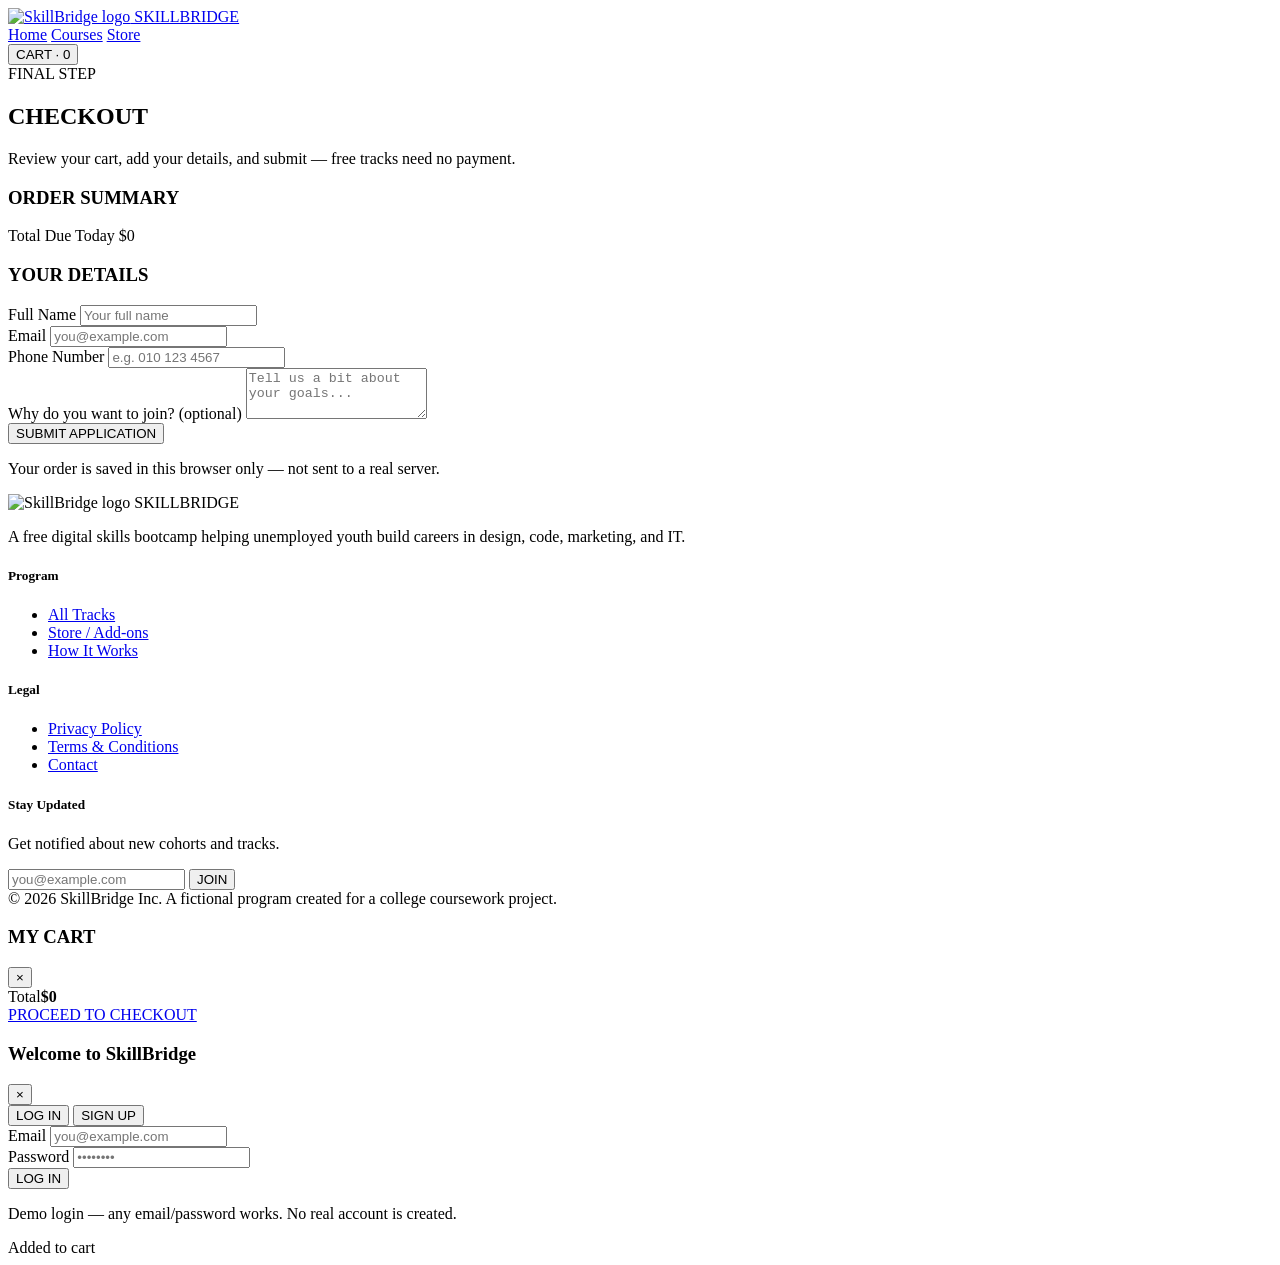
==== checkout.html @ 26f45fd9 "Create checkout.html" ====
<!DOCTYPE html>
<html lang="en">
<head>
<meta charset="UTF-8">
<meta name="viewport" content="width=device-width, initial-scale=1.0">
<title>SkillBridge | Checkout</title>
<link rel="preconnect" href="https://fonts.googleapis.com">
<link href="https://fonts.googleapis.com/css2?family=Space+Grotesk:wght@500;600;700&family=Inter:wght@400;500;600;700&display=swap" rel="stylesheet">
<link rel="stylesheet" href="style.css">
</head>
<body>

<header>
  <nav class="wrap">
    <a href="index.html" class="brand">
      <img src="assets/logo.png" alt="SkillBridge logo" class="logo-icon">
      SKILLBRIDGE
    </a>
    <div class="navlinks">
      <a href="index.html">Home</a>
      <a href="courses.html">Courses</a>
      <a href="courses.html#addons">Store</a>
    </div>
    <div class="nav-right">
      <div class="auth-area" id="authArea"></div>
      <button class="cart-btn" id="drawerToggle">CART · <span id="cartCount">0</span></button>
    </div>
  </nav>
</header>

<section class="page-hero">
  <div class="wrap">
    <div class="eyebrow eyebrow-light">FINAL STEP</div>
    <h1 class="page-h1">CHECKOUT</h1>
    <p class="page-sub">Review your cart, add your details, and submit — free tracks need no payment.</p>
  </div>
</section>

<section class="checkout">
  <div class="wrap">

    <div id="checkoutEmpty" class="empty-cart" hidden>
      <p>Your cart is empty. <a href="courses.html">Browse courses and add-ons →</a></p>
    </div>

    <div class="checkout-grid" id="checkoutInfoPanel">
      <div class="checkout-panel">
        <h3>ORDER SUMMARY</h3>
        <div id="checkoutSummary"></div>
        <div class="checkout-total-line">
          <span>Total Due Today</span>
          <span id="checkoutTotal">$0</span>
        </div>
      </div>

      <div class="checkout-panel">
        <h3>YOUR DETAILS</h3>
        <form id="checkoutForm" novalidate>
          <div class="form-row">
            <label for="checkoutName">Full Name</label>
            <input type="text" id="checkoutName" required placeholder="Your full name">
          </div>
          <div class="form-row form-row-half">
            <div>
              <label for="checkoutEmail">Email</label>
              <input type="email" id="checkoutEmail" required placeholder="you@example.com">
            </div>
            <div>
              <label for="checkoutPhone">Phone Number</label>
              <input type="tel" id="checkoutPhone" required placeholder="e.g. 010 123 4567">
            </div>
          </div>
          <div class="form-row">
            <label for="checkoutWhy">Why do you want to join? <span class="optional">(optional)</span></label>
            <textarea id="checkoutWhy" rows="3" placeholder="Tell us a bit about your goals..."></textarea>
          </div>

          <fieldset id="paymentFieldset" hidden>
            <legend>PAYMENT DETAILS</legend>
            <div class="payment-note">This is a demo checkout — no real payment is processed. Please don't enter real card details.</div>
            <div class="form-row">
              <label for="cardName">Name on Card</label>
              <input type="text" id="cardName" placeholder="As shown on card">
            </div>
            <div class="form-row">
              <label for="cardNumber">Card Number</label>
              <input type="text" id="cardNumber" placeholder="0000 0000 0000 0000" maxlength="19">
            </div>
            <div class="form-row form-row-half">
              <div>
                <label for="cardExpiry">Expiry</label>
                <input type="text" id="cardExpiry" placeholder="MM/YY" maxlength="5">
              </div>
              <div>
                <label for="cardCvv">CVV</label>
                <input type="text" id="cardCvv" placeholder="123" maxlength="4">
              </div>
            </div>
          </fieldset>

          <button type="submit" class="btn btn-primary btn-full" id="placeOrderBtn">SUBMIT APPLICATION</button>
          <p class="form-note">Your order is saved in this browser only — not sent to a real server.</p>
        </form>
      </div>
    </div>

    <div class="checkout-panel success-panel" id="checkoutSuccess" hidden>
      <div class="success-icon">✓</div>
      <h3>You're in!</h3>
      <p>Order ID: <strong class="order-id"></strong></p>
      <p>Total charged: <strong class="order-total"></strong></p>
      <p>We've "saved" your application to this browser. A real deployment would email you a confirmation here.</p>
      <div class="btn-row" style="justify-content:center; margin-top:24px;">
        <a href="index.html" class="btn btn-primary">BACK TO HOME</a>
        <a href="courses.html#orders" class="btn btn-ghost-dark" style="color:var(--navy); border-color:var(--border);">VIEW MY ORDERS</a>
      </div>
    </div>

  </div>
</section>

<footer>
  <div class="wrap footer-top">
    <div>
      <div class="brand-f">
        <img src="assets/logo.png" alt="SkillBridge logo" class="logo-icon">
        SKILLBRIDGE
      </div>
      <p class="note">A free digital skills bootcamp helping unemployed youth build careers in design, code, marketing, and IT.</p>
    </div>
    <div>
      <h5>Program</h5>
      <ul>
        <li><a href="courses.html">All Tracks</a></li>
        <li><a href="courses.html#addons">Store / Add-ons</a></li>
        <li><a href="index.html#how">How It Works</a></li>
      </ul>
    </div>
    <div>
      <h5>Legal</h5>
      <ul>
        <li><a href="privacy.html">Privacy Policy</a></li>
        <li><a href="terms.html">Terms & Conditions</a></li>
        <li><a href="mailto:hello@skillbridge.example">Contact</a></li>
      </ul>
    </div>
    <div>
      <h5>Stay Updated</h5>
      <p class="note">Get notified about new cohorts and tracks.</p>
      <form class="newsletter" id="newsletterForm">
        <input type="email" id="newsletterEmail" placeholder="you@example.com" required>
        <button type="submit">JOIN</button>
      </form>
    </div>
  </div>
  <div class="wrap footer-bottom">
    <span>© 2026 SkillBridge Inc.</span>
    <span>A fictional program created for a college coursework project.</span>
  </div>
</footer>

<div class="drawer-overlay" id="drawerOverlay"></div>
<aside class="drawer" id="drawer">
  <div class="drawer-head">
    <h3>MY CART</h3>
    <button id="drawerClose" aria-label="Close">×</button>
  </div>
  <div class="drawer-list" id="drawerList"></div>
  <div class="drawer-footer">
    <div class="drawer-total"><span>Total</span><strong id="drawerTotal">$0</strong></div>
    <a href="checkout.html" class="btn btn-primary btn-full">PROCEED TO CHECKOUT</a>
  </div>
</aside>

<div class="modal-overlay" id="loginOverlay"></div>
<div class="login-modal" id="loginModal">
  <div class="login-modal-head">
    <h3>Welcome to SkillBridge</h3>
    <button id="loginModalClose" aria-label="Close">×</button>
  </div>
  <div class="login-tabs">
    <button class="login-tab active" id="tabLogin" type="button">LOG IN</button>
    <button class="login-tab" id="tabSignup" type="button">SIGN UP</button>
  </div>
  <form id="loginForm">
    <div class="form-row">
      <label for="loginEmail">Email</label>
      <input type="email" id="loginEmail" required placeholder="you@example.com">
    </div>
    <div class="form-row">
      <label for="loginPassword">Password</label>
      <input type="password" id="loginPassword" required placeholder="••••••••">
    </div>
    <button type="submit" class="btn btn-primary btn-full">LOG IN</button>
    <p class="form-note">Demo login — any email/password works. No real account is created.</p>
  </form>
  <form id="signupForm" hidden>
    <div class="form-row">
      <label for="signupName">Full Name</label>
      <input type="text" id="signupName" required placeholder="Your full name">
    </div>
    <div class="form-row">
      <label for="signupEmail">Email</label>
      <input type="email" id="signupEmail" required placeholder="you@example.com">
    </div>
    <div class="form-row">
      <label for="signupPassword">Password</label>
      <input type="password" id="signupPassword" required placeholder="••••••••">
    </div>
    <button type="submit" class="btn btn-primary btn-full">CREATE ACCOUNT</button>
    <p class="form-note">Demo signup — stored in your browser only, not a real account system.</p>
  </form>
</div>

<div class="toast" id="toast">Added to cart</div>

<script src="script.js"></script>
</body>
</html>
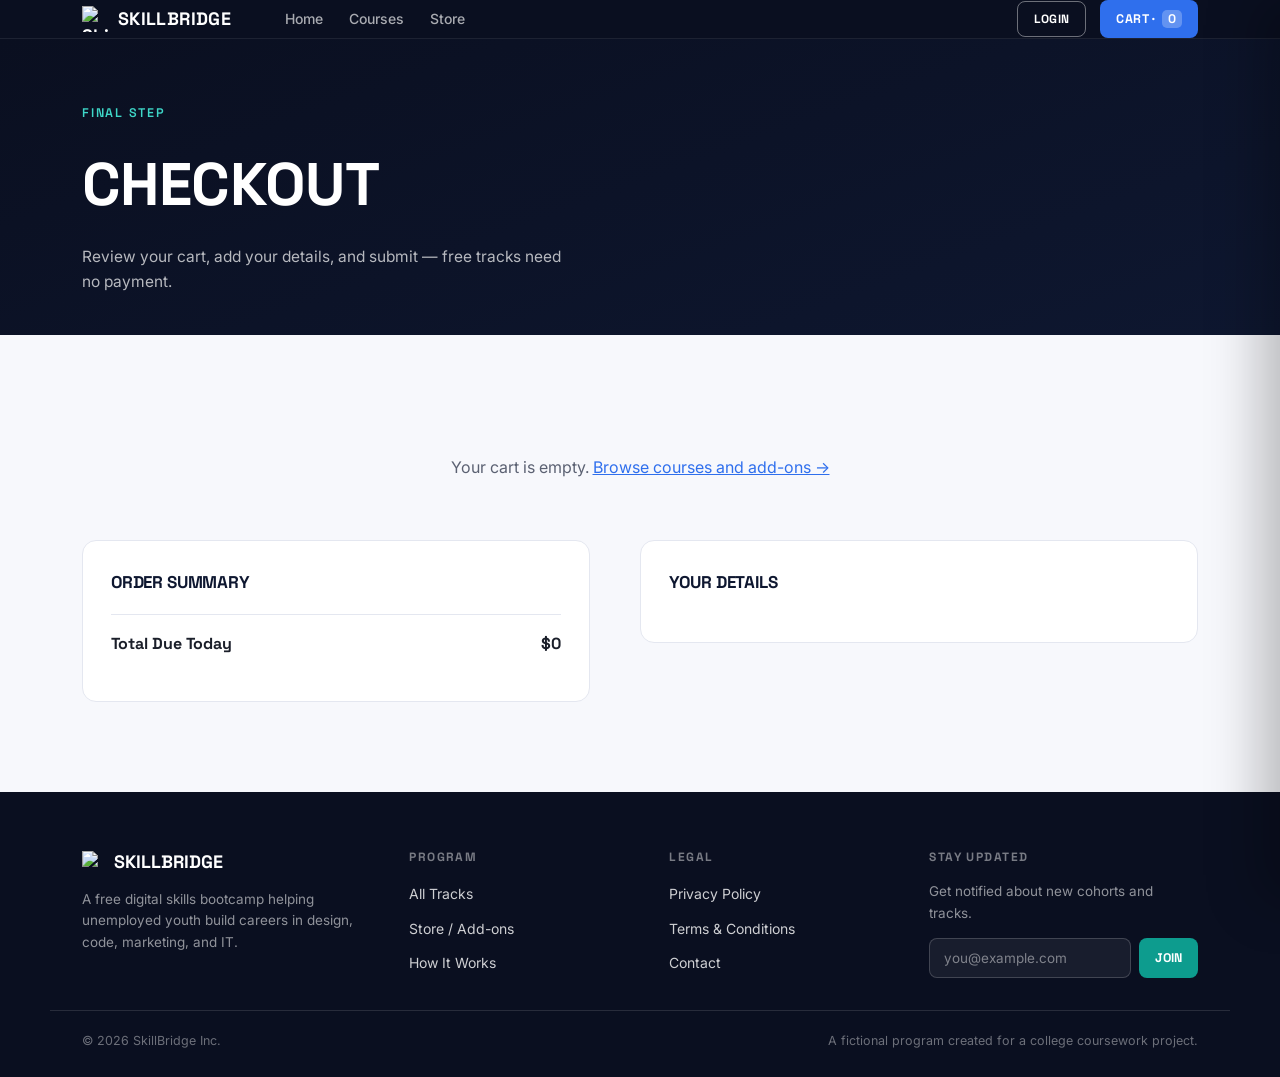
==== commit 5cbe68bc: "Update checkout.html" ====
--- a/checkout.html
+++ b/checkout.html
@@ -13,7 +13,7 @@
 <header>
   <nav class="wrap">
     <a href="index.html" class="brand">
-      <img src="assets/logo.png" alt="SkillBridge logo" class="logo-icon">
+      <img src="logo.png" alt="SkillBridge logo" class="logo-icon">
       SKILLBRIDGE
     </a>
     <div class="navlinks">
@@ -123,7 +123,7 @@
   <div class="wrap footer-top">
     <div>
       <div class="brand-f">
-        <img src="assets/logo.png" alt="SkillBridge logo" class="logo-icon">
+        <img src="logo.png" alt="SkillBridge logo" class="logo-icon">
         SKILLBRIDGE
       </div>
       <p class="note">A free digital skills bootcamp helping unemployed youth build careers in design, code, marketing, and IT.</p>
--- a/style.css
+++ b/style.css
@@ -0,0 +1,528 @@
+:root{
+  --navy: #0E1730;
+  --navy-soft: #17233F;
+  --near-black: #0A0F20;
+  --blue: #2F6FED;
+  --blue-dark: #1f52c2;
+  --cyan: #3ED6C8;
+  --cyan-dark: #0D9C8E;
+  --coral: #FF6B4A;
+  --coral-dark: #e0492b;
+  --bg: #F7F8FC;
+  --surface: #FFFFFF;
+  --text: #1B1F2A;
+  --text-soft: #5B6172;
+  --border: #E4E7F0;
+  --maxw: 1180px;
+  --radius: 14px;
+}
+
+*{ box-sizing:border-box; margin:0; padding:0; }
+html{ scroll-behavior:smooth; }
+
+body{
+  background: var(--bg);
+  color: var(--text);
+  font-family:'Inter', sans-serif;
+  font-size:16px;
+  line-height:1.6;
+  -webkit-font-smoothing:antialiased;
+}
+
+a{ color:inherit; text-decoration:none; }
+ul{ list-style:none; }
+
+.wrap{ max-width: var(--maxw); margin:0 auto; padding: 0 32px; }
+
+h1,h2,h3{
+  font-family:'Space Grotesk', sans-serif;
+  color: var(--navy);
+  font-weight:700;
+  letter-spacing:-.01em;
+}
+
+.eyebrow{
+  font-family:'Space Grotesk', sans-serif;
+  font-size:12.5px;
+  font-weight:600;
+  letter-spacing:.14em;
+  text-transform:uppercase;
+  color: var(--blue);
+  margin-bottom:10px;
+}
+.eyebrow-light{ color: var(--cyan); }
+
+/* ---------- BUTTONS / TAGS ---------- */
+.btn{
+  display:inline-block;
+  padding:15px 28px;
+  border-radius:8px;
+  font-family:'Space Grotesk', sans-serif;
+  font-weight:700;
+  font-size:13.5px;
+  letter-spacing:.03em;
+  border:none;
+  cursor:pointer;
+  transition: transform .15s ease, box-shadow .15s ease, background .15s ease;
+}
+.btn-sm{ padding:9px 16px; font-size:12px; }
+.btn-full{ width:100%; text-align:center; }
+.btn-primary{
+  background: var(--blue);
+  color:#fff;
+  box-shadow: 0 4px 14px rgba(47,111,237,.35);
+}
+.btn-primary:hover{ background: var(--blue-dark); transform: translateY(-2px); }
+.btn-ghost-dark{
+  background: transparent;
+  border:1.5px solid rgba(255,255,255,.4);
+  color:#fff;
+}
+.btn-ghost-dark:hover{ background: rgba(255,255,255,.1); border-color:#fff; }
+
+.pill{
+  display:inline-block;
+  padding:7px 14px;
+  border-radius:999px;
+  font-family:'Space Grotesk', sans-serif;
+  font-size:12px;
+  font-weight:600;
+  letter-spacing:.04em;
+  margin-bottom:22px;
+}
+.pill-cyan{ background: rgba(62,214,200,.16); color: var(--cyan); }
+
+.tag{
+  display:inline-block;
+  padding:5px 11px;
+  border-radius:999px;
+  font-size:12px;
+  font-weight:600;
+  font-family:'Space Grotesk', sans-serif;
+}
+.tag-blue{ background: rgba(47,111,237,.12); color: var(--blue); }
+.tag-coral{ background: rgba(255,107,74,.14); color: var(--coral-dark); }
+.tag-cyan{ background: rgba(62,214,200,.15); color: var(--cyan-dark); }
+.tag-outline{ background:transparent; border:1px solid var(--border); color: var(--text-soft); }
+.tag-price{ background: var(--navy); color:#fff; }
+
+/* ---------- NAV ---------- */
+header{
+  position:sticky; top:0; z-index:60;
+  background: var(--near-black);
+  border-bottom:1px solid rgba(255,255,255,.08);
+}
+nav{
+  display:flex; align-items:center; justify-content:space-between;
+  padding:16px 32px; gap:20px;
+}
+.brand{
+  display:flex; align-items:center; gap:10px;
+  font-family:'Space Grotesk', sans-serif;
+  font-weight:700; font-size:18px; letter-spacing:.02em;
+  color:#fff;
+}
+.logo-icon{ display:block; object-fit:contain; }
+.brand .logo-icon{ width:26px; height:26px; }
+.navlinks{ display:flex; gap:26px; margin-right:auto; margin-left:34px; }
+.navlinks a{
+  font-size:14px; font-weight:500; color: rgba(255,255,255,.65);
+  position:relative; padding:4px 0;
+}
+.navlinks a::after{
+  content:""; position:absolute; left:0; bottom:-2px; width:0; height:2px;
+  background: var(--cyan); transition:width .25s ease;
+}
+.navlinks a:hover::after, .navlinks a.active::after{ width:100%; }
+.navlinks a:hover, .navlinks a.active{ color:#fff; }
+
+.nav-right{ display:flex; align-items:center; gap:14px; }
+
+.cart-btn{
+  display:flex; align-items:center; gap:6px;
+  background: var(--blue);
+  color:#fff !important;
+  padding:10px 16px;
+  border-radius:8px;
+  font-family:'Space Grotesk', sans-serif;
+  font-weight:700;
+  font-size:12.5px;
+  letter-spacing:.03em;
+  border:none; cursor:pointer;
+  transition: background .15s ease;
+}
+.cart-btn:hover{ background: var(--blue-dark); }
+.cart-btn span{
+  background: rgba(255,255,255,.25);
+  border-radius:5px; padding:1px 6px;
+}
+
+/* ---------- AUTH AREA / USER CHIP ---------- */
+.user-chip{
+  position:relative;
+  display:flex; align-items:center; gap:6px;
+  background: rgba(255,255,255,.08);
+  color:#fff;
+  padding:9px 14px;
+  border-radius:8px;
+  font-size:13px; font-weight:500;
+  cursor:pointer;
+}
+.user-chip .caret{ font-size:10px; color: rgba(255,255,255,.6); }
+.user-dropdown{
+  position:absolute; top: calc(100% + 8px); right:0;
+  background: var(--surface);
+  border-radius:10px;
+  box-shadow: 0 16px 30px rgba(0,0,0,.25);
+  min-width:160px;
+  display:flex; flex-direction:column;
+  padding:8px;
+  opacity:0; pointer-events:none; transform: translateY(-6px);
+  transition: all .15s ease;
+}
+.user-dropdown.show{ opacity:1; pointer-events:auto; transform: translateY(0); }
+.user-dropdown a, .user-dropdown button{
+  text-align:left; background:none; border:none; cursor:pointer;
+  padding:9px 10px; border-radius:6px; font-size:13.5px; color: var(--text);
+  font-family:'Inter', sans-serif;
+}
+.user-dropdown a:hover, .user-dropdown button:hover{ background: var(--bg); }
+
+/* ---------- LOGIN / SIGNUP MODAL ---------- */
+.modal-overlay{
+  position:fixed; inset:0; background: rgba(10,15,32,.6);
+  opacity:0; pointer-events:none; transition: opacity .25s ease; z-index:120;
+}
+.modal-overlay.show{ opacity:1; pointer-events:auto; }
+.login-modal{
+  position:fixed; top:50%; left:50%;
+  transform: translate(-50%, -46%) scale(.97);
+  width:380px; max-width:90vw;
+  background: var(--surface);
+  border-radius: var(--radius);
+  box-shadow: 0 30px 60px rgba(0,0,0,.35);
+  z-index:130;
+  opacity:0; pointer-events:none;
+  transition: all .2s ease;
+  overflow:hidden;
+}
+.login-modal.open{ opacity:1; pointer-events:auto; transform: translate(-50%, -50%) scale(1); }
+.login-modal-head{
+  display:flex; justify-content:space-between; align-items:center;
+  padding:20px 22px 0;
+}
+.login-modal-head h3{ font-size:17px; }
+.login-modal-head button{ background:none; border:none; font-size:22px; cursor:pointer; color: var(--text-soft); }
+.login-tabs{ display:flex; gap:4px; padding: 16px 22px 0; }
+.login-tab{
+  flex:1; text-align:center; padding:10px; border-radius:8px 8px 0 0;
+  background: var(--bg); border:none; cursor:pointer;
+  font-family:'Space Grotesk', sans-serif; font-size:12.5px; font-weight:600; color: var(--text-soft);
+}
+.login-tab.active{ background: var(--surface); color: var(--navy); border-bottom:2px solid var(--blue); }
+.login-modal form{ padding: 20px 22px 24px; display:flex; flex-direction:column; gap:14px; }
+.login-modal .form-note{ margin-top:2px; }
+
+/* ---------- HOME HERO (dark) ---------- */
+.hero-dark{
+  background: linear-gradient(160deg, var(--near-black) 0%, var(--navy) 100%);
+  color:#fff;
+  padding-top: 70px;
+  overflow:hidden;
+}
+.hero-grid{
+  display:grid; grid-template-columns: 1.1fr .9fr; gap:60px; align-items:center;
+  padding-bottom: 60px;
+}
+.hero-dark h1{
+  font-size: clamp(40px, 6vw, 76px);
+  line-height:1.02;
+  color:#fff;
+  margin-bottom:22px;
+  text-transform:uppercase;
+}
+.hero-dark h1 .highlight{ color: var(--cyan); }
+.hero-dark p.lead{
+  font-size:17px; color: rgba(255,255,255,.72); max-width:46ch; margin-bottom:32px;
+}
+.btn-row{ display:flex; gap:16px; flex-wrap:wrap; }
+
+.stat-strip{
+  display:flex; gap:0; flex-wrap:wrap;
+  border-top:1px solid rgba(255,255,255,.12);
+  padding: 26px 32px;
+}
+.stat{ display:flex; flex-direction:column; gap:2px; flex:1; min-width:140px; padding-right:24px; }
+.stat strong{ font-family:'Space Grotesk', sans-serif; font-size:24px; color:#fff; }
+.stat span{ font-size:12px; color: rgba(255,255,255,.55); text-transform:uppercase; letter-spacing:.06em; }
+
+.hero-visual{ position:relative; height:400px; }
+.visual-card{
+  position:absolute;
+  background: rgba(255,255,255,.06);
+  backdrop-filter: blur(10px);
+  border-radius: var(--radius);
+  padding:18px 20px;
+  box-shadow: 0 20px 40px -18px rgba(0,0,0,.5);
+  border:1px solid rgba(255,255,255,.12);
+  width:220px;
+}
+.card-1{ top:0; left:10%; transform: rotate(-4deg); }
+.card-2{ top:150px; left:38%; transform: rotate(3deg); }
+.card-3{ top:290px; left:5%; transform: rotate(-2deg); }
+.visual-card .tag{ margin-bottom:14px; }
+.bars{ display:flex; align-items:flex-end; gap:6px; height:50px; }
+.bars i{ display:block; width:14px; height: var(--h); background: linear-gradient(180deg, var(--blue), var(--cyan)); border-radius:3px 3px 0 0; }
+.visual-card code{ display:block; font-family:'Space Grotesk', monospace; font-size:13px; color: var(--coral); background: rgba(255,107,74,.12); padding:8px 10px; border-radius:6px; }
+.pulse-dot{ width:12px; height:12px; border-radius:50%; background: var(--cyan); margin-bottom:10px; box-shadow: 0 0 0 0 rgba(62,214,200,.5); animation: pulse 1.8s infinite; }
+.small{ font-size:13px; color: rgba(255,255,255,.65); }
+@keyframes pulse{
+  0%{ box-shadow: 0 0 0 0 rgba(62,214,200,.45); }
+  70%{ box-shadow: 0 0 0 12px rgba(62,214,200,0); }
+  100%{ box-shadow: 0 0 0 0 rgba(62,214,200,0); }
+}
+
+/* ---------- SUB-PAGE HERO ---------- */
+.page-hero{
+  background: linear-gradient(160deg, var(--near-black) 0%, var(--navy) 100%);
+  color:#fff;
+  padding: 64px 0 40px;
+}
+.page-h1{ font-size: clamp(38px, 5.5vw, 60px); color:#fff; text-transform:uppercase; margin: 14px 0 12px; }
+.page-sub{ color: rgba(255,255,255,.7); font-size:15.5px; max-width:48ch; }
+
+/* ---------- HOW IT WORKS ---------- */
+.how{ padding:84px 0; background: var(--surface); border-bottom:1px solid var(--border); }
+.how h2{ font-size: clamp(26px,3vw,36px); margin-bottom:44px; max-width:20ch; }
+.steps{ display:grid; grid-template-columns: repeat(4,1fr); gap:28px; }
+.step-num{ font-family:'Space Grotesk', sans-serif; font-weight:700; font-size:14px; color:#fff; background: var(--blue); width:34px; height:34px; border-radius:9px; display:flex; align-items:center; justify-content:center; margin-bottom:16px; }
+.step:nth-child(2) .step-num{ background: var(--coral); }
+.step:nth-child(3) .step-num{ background: var(--cyan-dark); }
+.step:nth-child(4) .step-num{ background: var(--navy); }
+.step h3{ font-size:18px; margin-bottom:8px; }
+.step p{ font-size:14.2px; color: var(--text-soft); }
+
+/* ---------- FILTER BAR ---------- */
+.filter-bar{ display:flex; gap:10px; flex-wrap:wrap; margin: 34px 0 30px; }
+.filter-btn{
+  background: var(--surface); border:1.5px solid var(--border);
+  color: var(--text-soft); font-family:'Space Grotesk', sans-serif;
+  font-size:12.5px; font-weight:600; letter-spacing:.03em;
+  padding:9px 16px; border-radius:999px; cursor:pointer;
+  transition: all .15s ease;
+}
+.filter-btn:hover{ border-color: var(--blue); color: var(--blue); }
+.filter-btn.active{ background: var(--navy); border-color: var(--navy); color:#fff; }
+
+/* ---------- COURSES / CARDS ---------- */
+.courses{ padding:20px 0 20px; }
+.grid{ display:grid; grid-template-columns: repeat(3,1fr); gap:24px; }
+.course-card, .addon-card{
+  background: var(--surface);
+  border:1px solid var(--border);
+  border-radius: var(--radius);
+  padding:26px;
+  display:flex; flex-direction:column; gap:14px;
+  transition: transform .2s ease, box-shadow .2s ease;
+}
+.course-card:hover, .addon-card:hover{ transform: translateY(-4px); box-shadow: 0 20px 34px -20px rgba(16,27,61,.3); }
+.course-icon{ width:48px; height:48px; border-radius:12px; display:flex; align-items:center; justify-content:center; }
+.course-icon svg{ width:24px; height:24px; }
+.icon-blue{ background: rgba(47,111,237,.1); }
+.icon-coral{ background: rgba(255,107,74,.12); }
+.icon-cyan{ background: rgba(62,214,200,.14); }
+.tag-row{ display:flex; gap:8px; flex-wrap:wrap; align-items:center; }
+.course-card h3, .addon-card h3{ font-size:19px; }
+.course-card .desc, .addon-card .desc{ color: var(--text-soft); font-size:14px; flex-grow:1; }
+.add-btn{
+  font-family:'Space Grotesk', sans-serif; font-size:12.5px; font-weight:700;
+  letter-spacing:.03em;
+  background: var(--navy); color:#fff;
+  border:none; padding:12px 16px; border-radius:8px; cursor:pointer;
+  transition: background .15s ease;
+}
+.add-btn:hover{ background: var(--blue); }
+.add-btn.added{ background: var(--cyan-dark); }
+
+/* ---------- ADD-ONS STORE ---------- */
+.addons{ padding: 30px 0 70px; }
+.addons-grid{ display:grid; grid-template-columns: repeat(4,1fr); gap:20px; }
+.addon-card{ padding:22px; gap:12px; }
+.addon-card .course-icon{ width:42px; height:42px; }
+.addon-card h3{ font-size:16px; }
+.addon-card .desc{ font-size:13px; }
+.addon-card .add-btn{ background: var(--coral); }
+.addon-card .add-btn:hover{ background: var(--coral-dark); }
+.addon-card .add-btn.added{ background: var(--cyan-dark); }
+
+/* ---------- STORIES ---------- */
+.stories{ padding:90px 0; background: var(--navy); color:#fff; }
+.light-h{ color:#fff; font-size: clamp(26px,3vw,36px); margin-bottom:40px; }
+.story-grid{ display:grid; grid-template-columns: repeat(3,1fr); gap:24px; }
+.story-card{ background: var(--navy-soft); border-radius: var(--radius); padding:26px; border:1px solid rgba(255,255,255,.08); }
+.story-card p{ font-size:14.5px; line-height:1.65; margin-bottom:16px; color: rgba(255,255,255,.9); }
+.story-name{ font-size:13px; color: var(--cyan); font-weight:600; }
+
+/* ---------- CTA BAND ---------- */
+.cta-band{ padding:70px 0; background: var(--surface); border-bottom:1px solid var(--border); }
+.cta-inner{ text-align:center; display:flex; flex-direction:column; align-items:center; gap:14px; }
+.cta-inner h2{ font-size: clamp(26px,3vw,34px); }
+.cta-inner p{ color: var(--text-soft); margin-bottom:8px; }
+
+/* ---------- FAQ ---------- */
+.faq{ padding: 20px 0 80px; }
+.faq h2{ font-size: clamp(26px,3vw,34px); margin-bottom: 30px; }
+.faq-list{ display:flex; flex-direction:column; gap:12px; max-width: 760px; }
+.faq-item{ background: var(--surface); border:1px solid var(--border); border-radius:12px; overflow:hidden; }
+.faq-question{
+  width:100%; text-align:left; background:none; border:none; cursor:pointer;
+  padding:18px 20px; display:flex; justify-content:space-between; align-items:center;
+  font-family:'Space Grotesk', sans-serif; font-weight:600; font-size:14.5px; color: var(--navy);
+}
+.faq-question::after{ content:"+"; font-size:20px; color: var(--blue); transition: transform .2s ease; }
+.faq-item.open .faq-question::after{ transform: rotate(45deg); }
+.faq-answer{ max-height:0; overflow:hidden; transition: max-height .25s ease; }
+.faq-item.open .faq-answer{ max-height: 220px; }
+.faq-answer p{ padding: 0 20px 18px; color: var(--text-soft); font-size:14px; }
+
+/* ---------- REGISTER / ORDERS ---------- */
+.register{ padding:20px 0 60px; }
+.register-info h2{ font-size: clamp(26px,3vw,34px); margin-bottom:14px; }
+.register-info p{ color: var(--text-soft); font-size:14.8px; margin-bottom:22px; max-width:36ch; }
+.checklist{ display:flex; flex-direction:column; gap:12px; margin-bottom: 26px; }
+.checklist li{ font-size:14px; color: var(--text); padding-left:26px; position:relative; }
+.checklist li::before{ content:"✓"; position:absolute; left:0; top:0; color: var(--cyan-dark); font-weight:700; }
+
+.my-registrations{ margin-top:40px; background: var(--surface); border:1px solid var(--border); border-radius: var(--radius); padding:26px; }
+.reg-list{ display:flex; flex-direction:column; gap:12px; margin-bottom:14px; }
+.reg-item{ display:flex; justify-content:space-between; align-items:center; flex-wrap:wrap; gap:8px; padding:12px 14px; background: var(--bg); border-radius:9px; font-size:13.7px; }
+.reg-item strong{ color: var(--navy); }
+.reg-item .reg-id{ font-family:'Space Grotesk', monospace; color: var(--blue); font-size:12.5px; }
+.link-btn{ background:none; border:none; color: var(--coral-dark); font-size:13px; font-weight:600; cursor:pointer; font-family:'Space Grotesk', sans-serif; }
+.link-btn:hover{ text-decoration:underline; }
+
+/* ---------- CHECKOUT PAGE ---------- */
+.checkout{ padding: 60px 0 90px; }
+.checkout-grid{ display:grid; grid-template-columns: 1fr 1.1fr; gap: 50px; align-items:start; }
+.checkout-panel{ background: var(--surface); border:1px solid var(--border); border-radius: var(--radius); padding: 28px; }
+.checkout-panel h3{ font-size:17px; margin-bottom: 18px; }
+.summary-row{ display:flex; justify-content:space-between; align-items:baseline; padding:12px 0; border-bottom:1px dashed var(--border); font-size:14.5px; }
+.summary-row em{ display:block; font-style:normal; font-size:11.5px; color: var(--text-soft); margin-top:2px; }
+.summary-type{ font-style:normal; }
+.summary-total{ border-bottom:none; border-top:2px solid var(--navy); margin-top:6px; padding-top:16px; font-weight:700; font-family:'Space Grotesk', sans-serif; font-size:17px; color: var(--navy); }
+.checkout-total-line{ display:flex; justify-content:space-between; align-items:center; padding: 16px 0; margin-top:6px; border-top:1px solid var(--border); font-family:'Space Grotesk', sans-serif; font-weight:700; font-size:16px; }
+.empty-cart{ text-align:center; padding: 60px 20px; color: var(--text-soft); }
+.empty-cart a{ color: var(--blue); text-decoration:underline; }
+
+.checkout-form fieldset{ border:none; margin-bottom:8px; }
+.checkout-form legend{ font-family:'Space Grotesk', sans-serif; font-weight:600; font-size:14px; color: var(--navy); margin-bottom:12px; padding:0; }
+.payment-note{ font-size:12px; color: var(--text-soft); background: rgba(62,214,200,.1); border:1px solid rgba(13,156,142,.2); border-radius:8px; padding:10px 12px; margin-bottom:14px; }
+
+.success-panel{ text-align:center; padding: 50px 20px; }
+.success-icon{ width:56px; height:56px; border-radius:50%; background: var(--cyan-dark); color:#fff; display:flex; align-items:center; justify-content:center; font-size:26px; margin:0 auto 18px; }
+.success-panel h3{ font-size:22px; margin-bottom:8px; }
+.success-panel p{ color: var(--text-soft); font-size:14.5px; margin-bottom:4px; }
+
+/* ---------- NEWSLETTER ---------- */
+.newsletter{ display:flex; gap:8px; margin-top:14px; }
+.newsletter input{
+  flex:1; padding:11px 14px; border-radius:8px; border:1px solid rgba(255,255,255,.18);
+  background: rgba(255,255,255,.06); color:#fff; font-size:13.5px;
+}
+.newsletter input::placeholder{ color: rgba(255,255,255,.45); }
+.newsletter button{
+  background: var(--cyan-dark); color:#fff; border:none; border-radius:8px;
+  padding:11px 16px; font-family:'Space Grotesk', sans-serif; font-weight:700; font-size:12.5px; cursor:pointer;
+}
+.newsletter button:hover{ background: var(--cyan); color: var(--near-black); }
+
+/* ---------- LEGAL PAGES ---------- */
+.legal{ padding: 60px 0 90px; }
+.page-h1-light{ font-size: clamp(30px,4vw,42px); margin: 6px 0 8px; }
+.legal-updated{ color: var(--text-soft); font-size:13px; margin-bottom:32px; }
+.legal-body{ max-width: 68ch; display:flex; flex-direction:column; gap:16px; }
+.legal-body h3{ font-size:17px; margin-top:14px; }
+.legal-body p{ color: var(--text-soft); font-size:15px; }
+.legal-body a{ color: var(--blue); text-decoration:underline; }
+
+/* ---------- FOOTER ---------- */
+footer{ background: var(--near-black); color: rgba(255,255,255,.85); padding:56px 0 26px; }
+.footer-top{ display:grid; grid-template-columns: 1.3fr 1fr 1fr 1.2fr; gap:36px; padding-bottom:32px; border-bottom:1px solid rgba(255,255,255,.12); }
+.brand-f{ display:flex; align-items:center; gap:10px; font-family:'Space Grotesk', sans-serif; font-weight:700; font-size:18px; color:#fff; margin-bottom:12px; }
+.brand-f .logo-icon{ width:22px; height:22px; }
+footer .note{ font-size:13.5px; color: rgba(255,255,255,.55); max-width:32ch; }
+footer h5{ font-family:'Space Grotesk', sans-serif; font-size:12px; letter-spacing:.12em; text-transform:uppercase; color: rgba(255,255,255,.45); margin-bottom:14px; }
+footer ul{ display:flex; flex-direction:column; gap:9px; }
+footer ul a{ font-size:14px; color: rgba(255,255,255,.8); }
+footer ul a:hover{ color: var(--cyan); }
+.footer-bottom{ display:flex; justify-content:space-between; flex-wrap:wrap; gap:10px; padding-top:20px; font-size:12.5px; color: rgba(255,255,255,.4); }
+
+/* ---------- DRAWER (cart panel) ---------- */
+.drawer-overlay{ position:fixed; inset:0; background: rgba(10,15,32,.55); opacity:0; pointer-events:none; transition: opacity .25s ease; z-index:80; }
+.drawer-overlay.show{ opacity:1; pointer-events:auto; }
+.drawer{ position:fixed; top:0; right:0; height:100%; width:380px; max-width:88vw; background: var(--surface); box-shadow: -20px 0 50px rgba(0,0,0,.25); z-index:90; transform: translateX(100%); transition: transform .3s ease; display:flex; flex-direction:column; }
+.drawer.open{ transform: translateX(0); }
+.drawer-head{ display:flex; justify-content:space-between; align-items:center; padding:22px 24px; border-bottom:1px solid var(--border); }
+.drawer-head h3{ font-size:15px; letter-spacing:.05em; }
+.drawer-head button{ background:none; border:none; font-size:24px; line-height:1; cursor:pointer; color: var(--text-soft); }
+.drawer-list{ flex:1; overflow-y:auto; padding: 18px 24px; display:flex; flex-direction:column; gap:12px; }
+.drawer-empty{ color: var(--text-soft); font-size:14px; text-align:center; margin-top:40px; }
+.drawer-item{ display:flex; justify-content:space-between; align-items:center; gap:10px; padding:12px 14px; background: var(--bg); border-radius:9px; }
+.drawer-item span{ font-size:13.8px; color: var(--navy); font-weight:500; display:flex; flex-direction:column; gap:2px; }
+.drawer-item span em{ font-style:normal; font-size:12px; color: var(--cyan-dark); font-weight:700; }
+.drawer-item button{ background:none; border:none; color: var(--coral-dark); font-size:12px; font-weight:600; cursor:pointer; font-family:'Space Grotesk', sans-serif; }
+.drawer-footer{ padding: 20px 24px; border-top:1px solid var(--border); display:flex; flex-direction:column; gap:14px; }
+.drawer-total{ font-size:14px; color: var(--text-soft); display:flex; justify-content:space-between; }
+.drawer-total strong{ color: var(--navy); font-size:17px; font-family:'Space Grotesk', sans-serif; }
+
+/* ---------- SHARED FORM ELEMENTS ---------- */
+.form-row{ margin-bottom:18px; }
+.form-row-half{ display:grid; grid-template-columns:1fr 1fr; gap:16px; }
+label{ display:block; font-size:13px; font-weight:600; color: var(--navy); margin-bottom:6px; font-family:'Space Grotesk', sans-serif; }
+.optional{ font-weight:400; color: var(--text-soft); }
+input, select, textarea{
+  width:100%; padding:12px 14px; border:1.5px solid var(--border); border-radius:9px;
+  font-family:'Inter', sans-serif; font-size:14.5px; color: var(--text); background: var(--bg);
+  transition: border-color .15s ease;
+}
+input:focus, select:focus, textarea:focus{ outline:none; border-color: var(--blue); }
+textarea{ resize:vertical; }
+.form-note{ font-size:12.5px; color: var(--text-soft); margin-top:14px; text-align:center; }
+
+/* ---------- TOAST ---------- */
+.toast{
+  position:fixed; bottom:26px; left:50%; transform: translateX(-50%) translateY(20px);
+  background: var(--near-black); color:#fff;
+  font-family:'Space Grotesk', sans-serif; font-size:13.5px;
+  padding:13px 22px; border-radius:10px;
+  box-shadow: 0 12px 28px rgba(0,0,0,.3);
+  opacity:0; pointer-events:none; transition: all .3s ease; z-index:150;
+}
+.toast.show{ opacity:1; transform: translateX(-50%) translateY(0); }
+
+/* ---------- RESPONSIVE ---------- */
+@media (max-width: 980px){
+  .hero-grid{ grid-template-columns:1fr; }
+  .hero-visual{ display:none; }
+  .steps{ grid-template-columns: repeat(2,1fr); }
+  .grid{ grid-template-columns: repeat(2,1fr); }
+  .addons-grid{ grid-template-columns: repeat(2,1fr); }
+  .story-grid{ grid-template-columns:1fr; }
+  .checkout-grid{ grid-template-columns:1fr; }
+  .footer-top{ grid-template-columns: 1fr 1fr; gap:26px; }
+  .navlinks{ display:none; }
+  .stat-strip{ flex-direction:column; gap:16px; }
+}
+@media (max-width: 560px){
+  .steps{ grid-template-columns:1fr; }
+  .grid{ grid-template-columns:1fr; }
+  .addons-grid{ grid-template-columns:1fr; }
+  .form-row-half{ grid-template-columns:1fr; }
+  .wrap{ padding:0 20px; }
+  .drawer{ width:100%; max-width:100%; }
+  .footer-top{ grid-template-columns: 1fr; }
+}
+
+@media (prefers-reduced-motion: reduce){
+  *{ transition:none !important; animation:none !important; scroll-behavior:auto !important; }
+}
